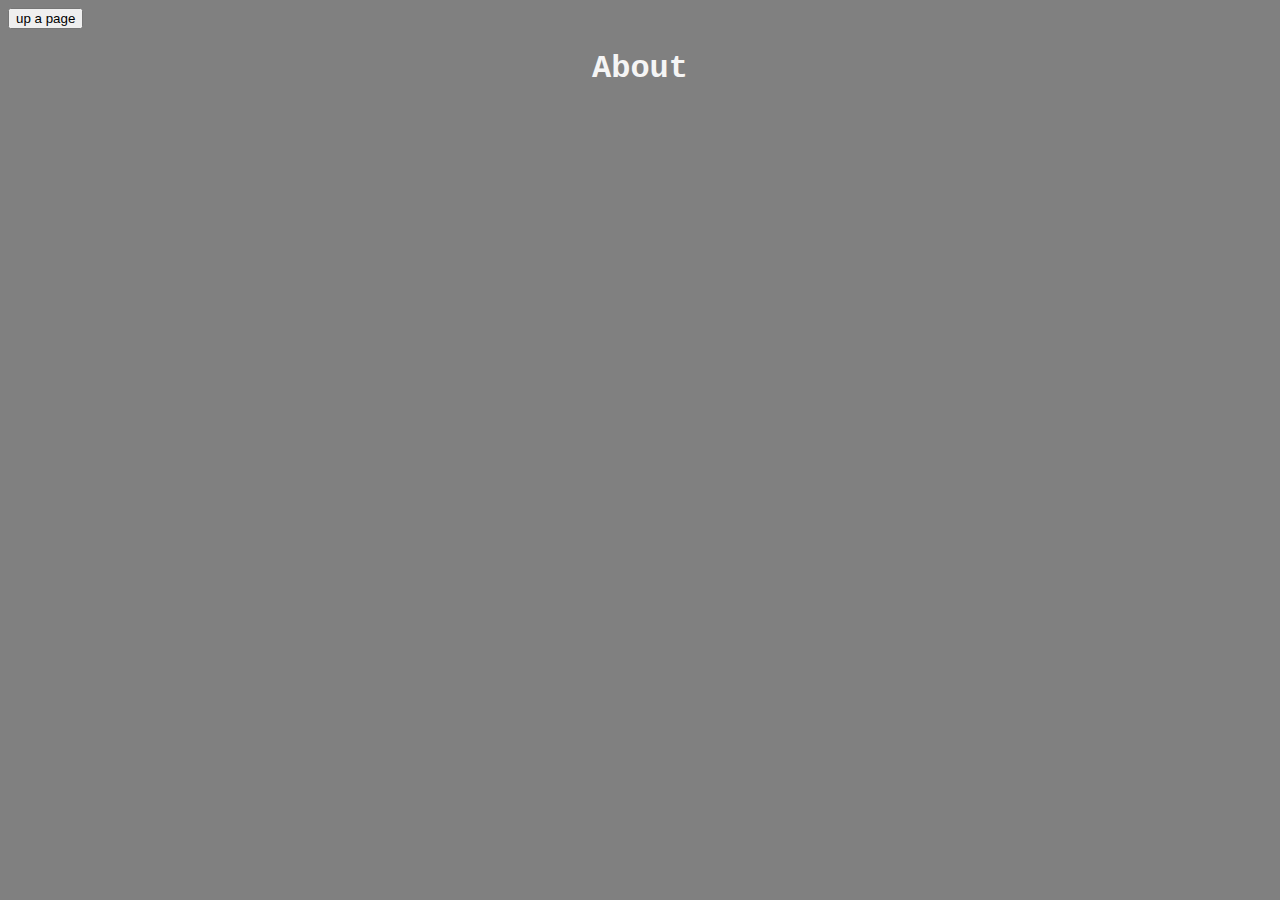
==== about.html @ 81b5b086 "WIP still... Small fixes and new files." ====
<!DOCTYPE html>
<html lang="en">
<head>
    <meta charset="UTF-8">
    <meta http-equiv="X-UA-Compatible" content="IE=edge">
    <meta name="viewport" content="width=device-width, initial-scale=1.0">
    <title>About | vmak.tk</title>
    <link rel="stylesheet" href="/style/main.css">
    <link rel="stylesheet" href="/style/about.css">
</head>
<body>
    <a href="/index.html"><button class="topmenu">up a page</button></a>
    <h1>About</h1>
</body>
</html>
---- style/main.css ----
body{
    background-color: grey;

}
h1{
    font-family: 'Courier New', Courier, monospace;
    color: whitesmoke;
    text-align: center;
}
p{
    font-family: 'Courier New', Courier, monospace;
    color: bisque;
}
---- style/about.css ----
.topmenu button{
    background-color: white;
    border-radius: 8px;
    border-color: black;
}

.topmenu div{
    
}
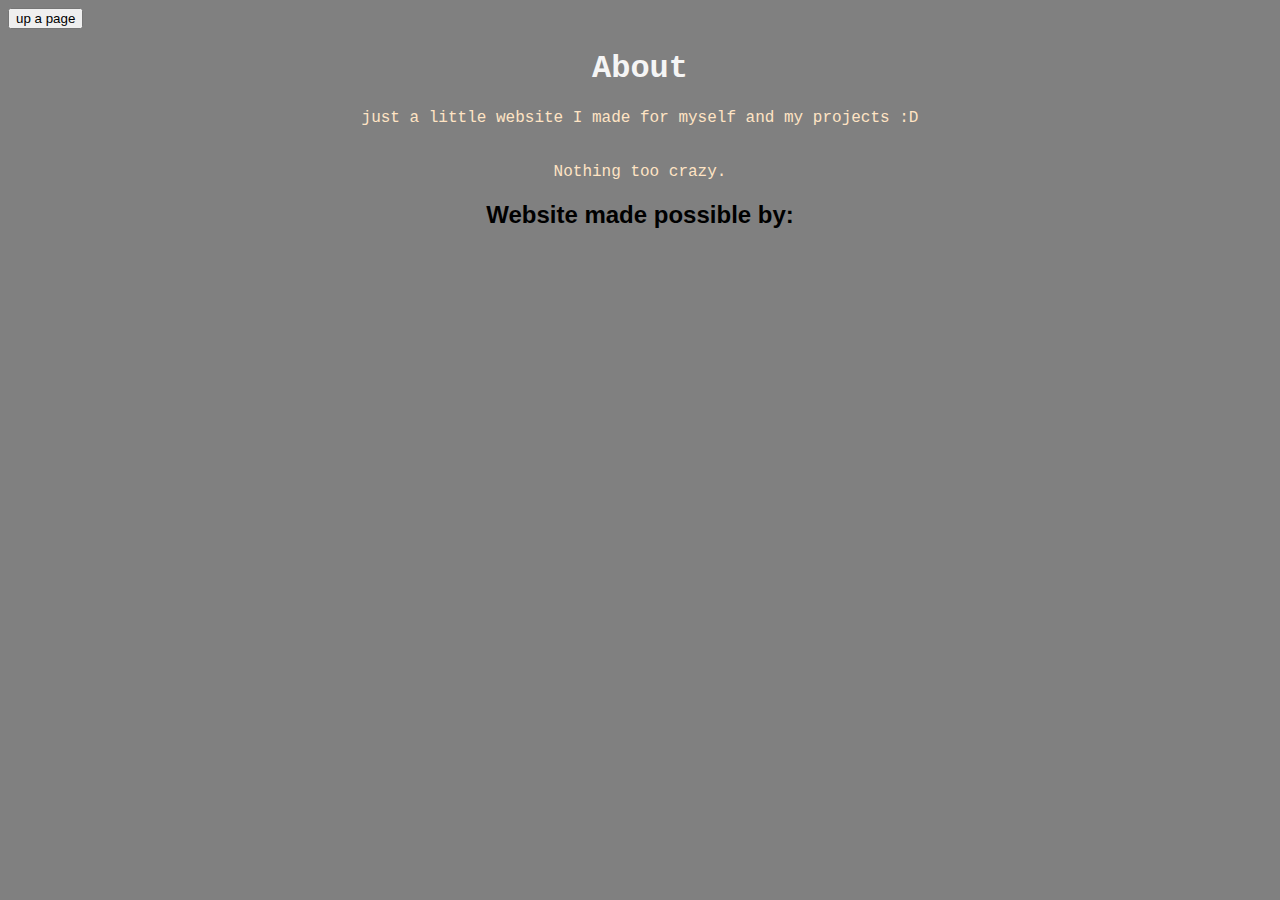
==== commit 6a9547d0: "Cool stuff added" ====
--- a/about.html
+++ b/about.html
@@ -10,6 +10,15 @@
 </head>
 <body>
     <a href="/index.html"><button class="topmenu">up a page</button></a>
+    <center>
     <h1>About</h1>
+    <p>just a little website I made for myself and my projects :D <br><br><br>
+    Nothing too crazy.</p>
+
+    <h2 style="text-decoration: wavy; font-family: 'Segoe UI', Tahoma, Geneva, Verdana, sans-serif;">Website made possible by:</h2>
+    <img src="https://upload.wikimedia.org/wikipedia/commons/thumb/e/ee/Dot_TK_logo.svg/2560px-Dot_TK_logo.svg.png" alt="" style="max-width: 10%; max-height: 10%;"><br>
+    <img src="https://upload.wikimedia.org/wikipedia/commons/thumb/b/b8/Netlify_logo.svg/2560px-Netlify_logo.svg.png" alt="" style="max-width: 10%; max-height: 20%;"><br>
+    <img src="https://res.cloudinary.com/canonical/image/fetch/f_auto,q_auto,fl_sanitize,c_fill,w_720/https://ubuntu.com/wp-content/uploads/c9f4/visualstudio_code-card.png" alt="" style="max-width: 10%; max-height: 10%;">
+    </center>
 </body>
 </html>--- a/style/about.css
+++ b/style/about.css
@@ -3,7 +3,3 @@
     border-radius: 8px;
     border-color: black;
 }
-
-.topmenu div{
-    
-}